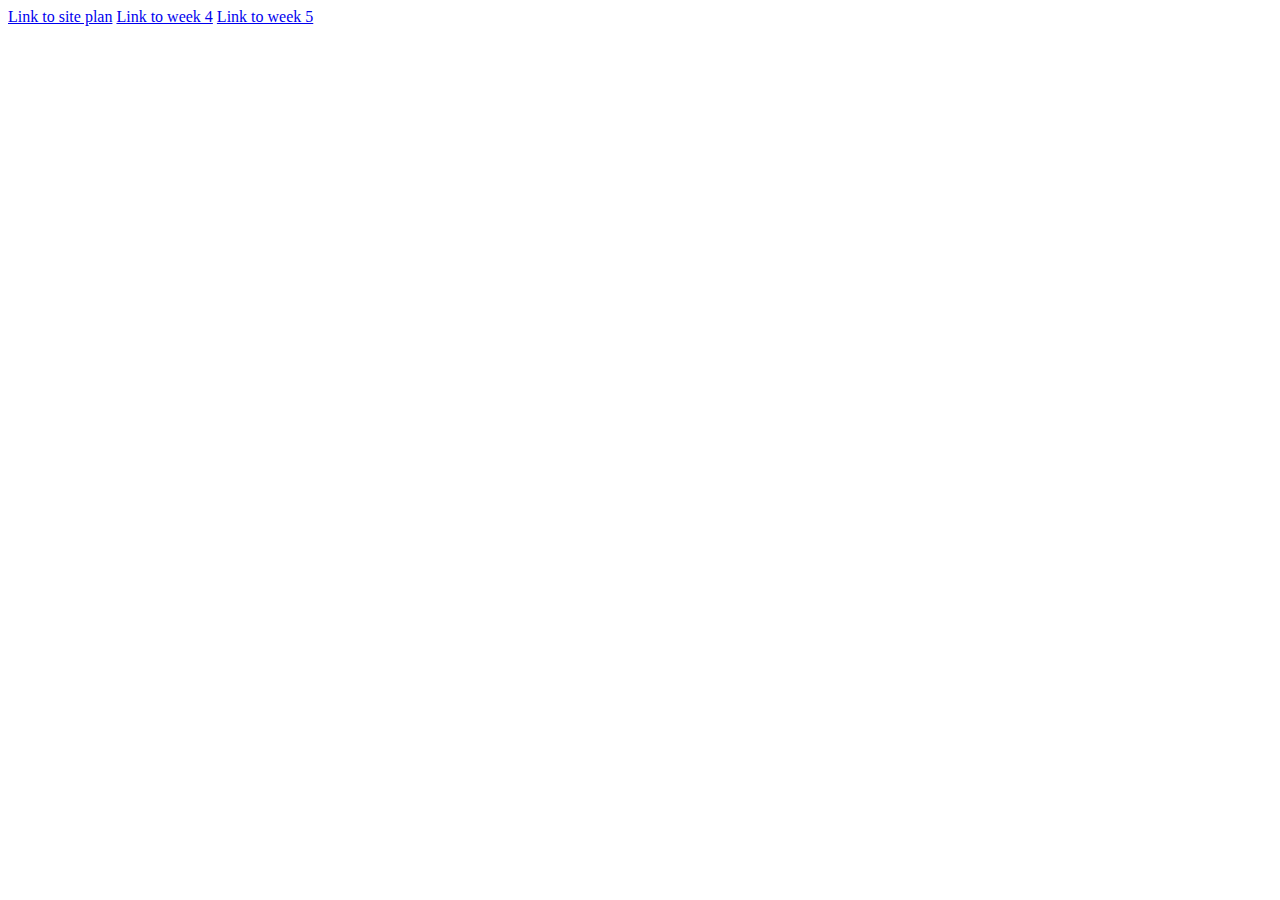
==== index.html @ a76b7e6e "please5" ====
<!DOCTYPE html>
<html lang="en">
<head>
    <meta charset="UTF-8">
    <meta http-equiv="X-UA-Compatible" content="IE=edge">
    <meta name="viewport" content="width=device-width, initial-scale=1.0">
    <title>Document</title>
</head>
<body>
    <a href="./wwr130-project/site-plan-rafting.html">Link to site plan</a>
    <a href="./wwr130-project/dryoarsite.html">Link to week 4</a>
    <link rel="stylesheet" href="./wwr130-project/dryoarsite.html">
    <a href="./wwr130-project/dryoarsite.html">Link to week 5</a>
    

</body>
</html>
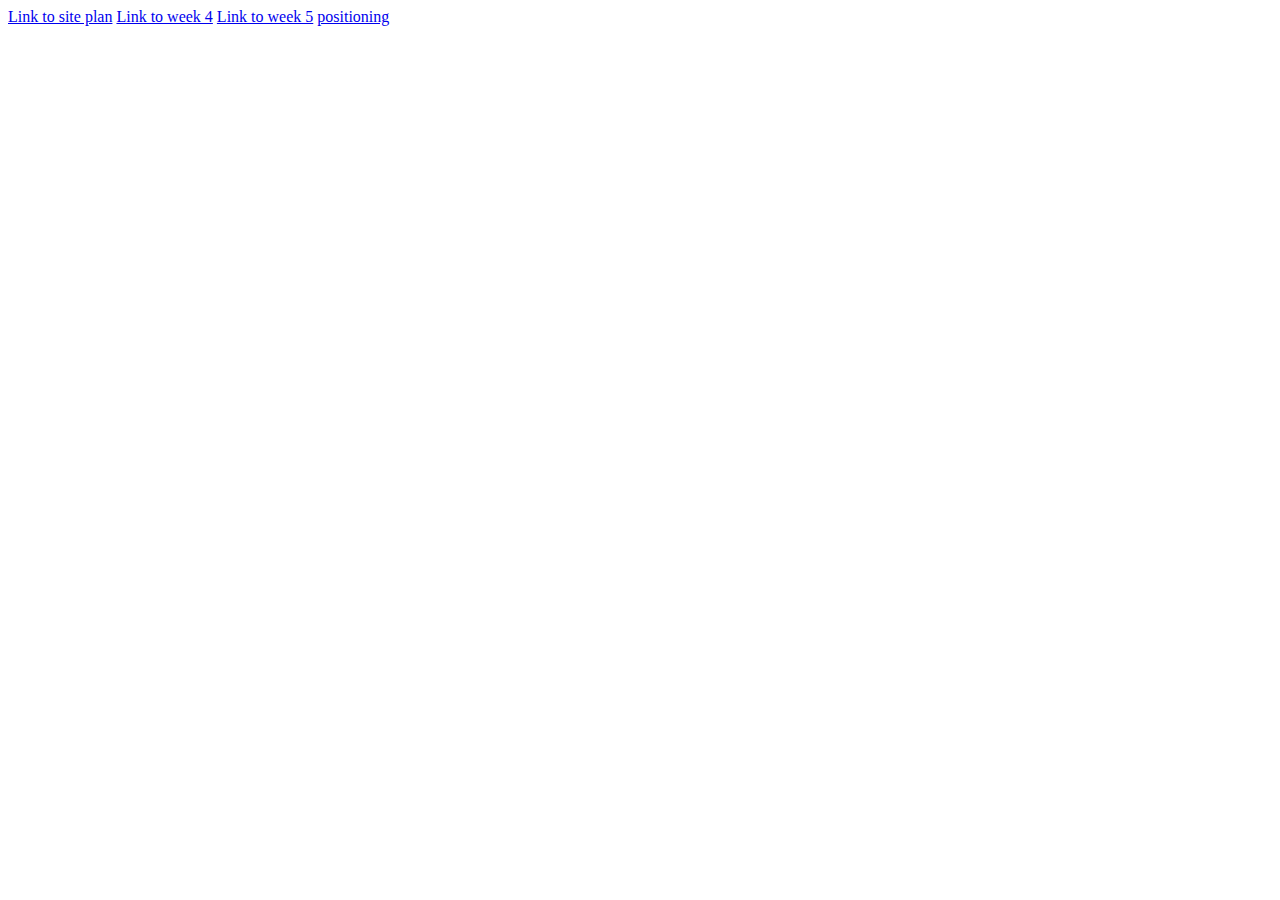
==== commit 0d4238d2: "positioning" ====
--- a/index.html
+++ b/index.html
@@ -11,6 +11,7 @@
     <a href="./wwr130-project/dryoarsite.html">Link to week 4</a>
     <link rel="stylesheet" href="./wwr130-project/dryoarsite.html">
     <a href="./wwr130-project/dryoarsite.html">Link to week 5</a>
+    <a href="./positioning.html">positioning</a>
     
 
 </body>
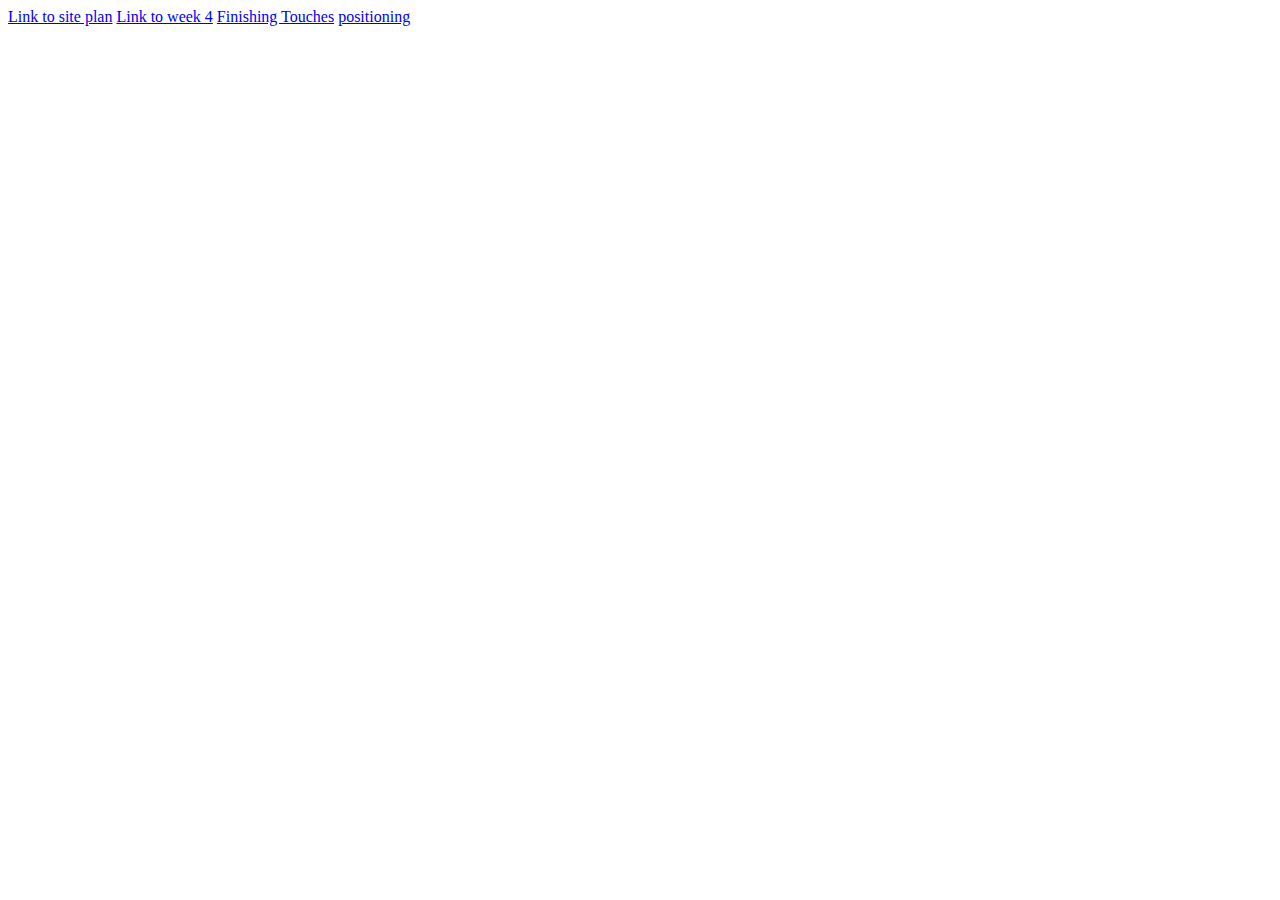
==== commit 71fdb9ff: "finishing" ====
--- a/index.html
+++ b/index.html
@@ -10,7 +10,7 @@
     <a href="./wwr130-project/site-plan-rafting.html">Link to site plan</a>
     <a href="./wwr130-project/dryoarsite.html">Link to week 4</a>
     <link rel="stylesheet" href="./wwr130-project/dryoarsite.html">
-    <a href="./wwr130-project/dryoarsite.html">Link to week 5</a>
+    <a href="./wwr130-project/dryoarsite.html">Finishing Touches</a>
     <a href="./positioning.html">positioning</a>
     
 
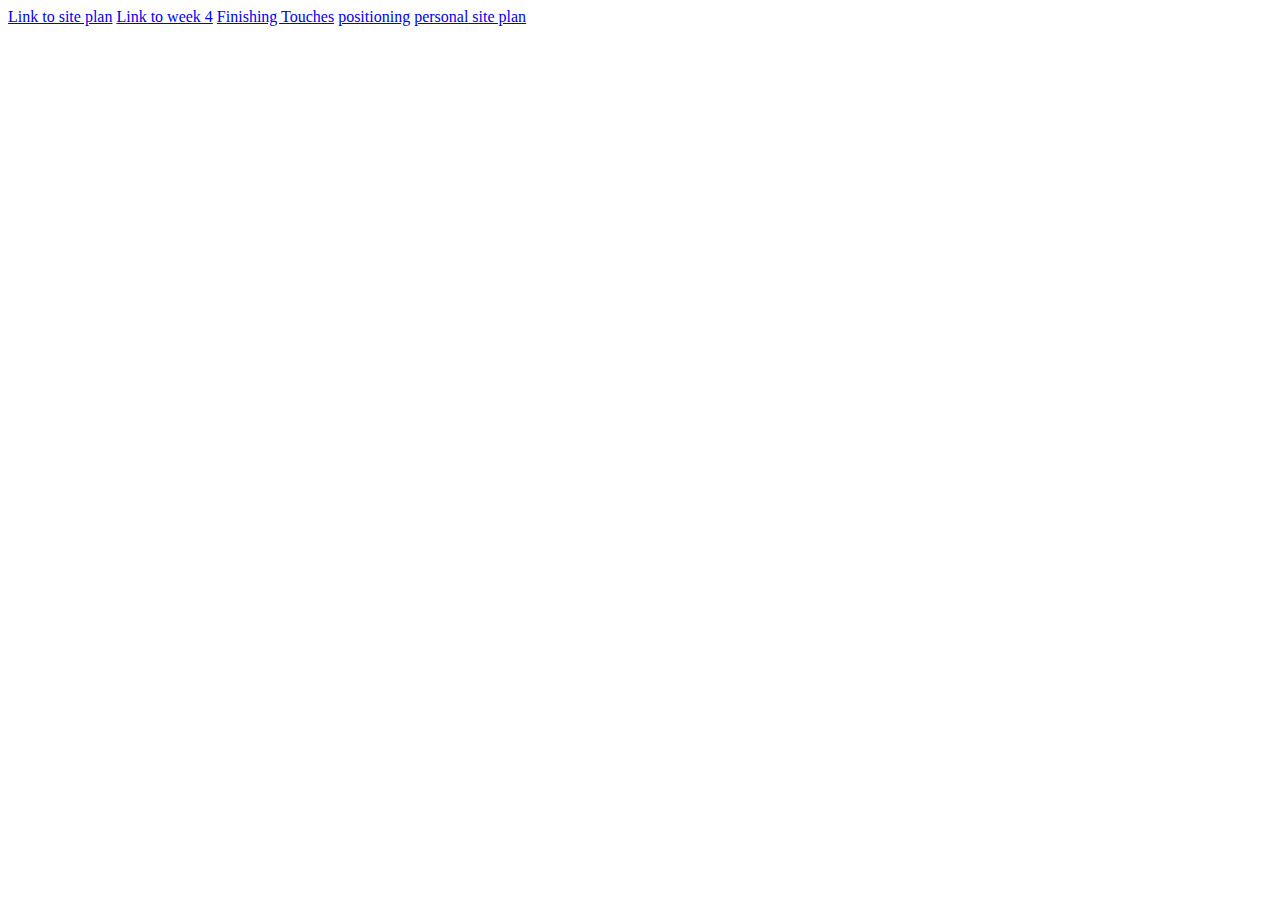
==== commit d5e5c5a0: "personalsiteplan" ====
--- a/index.html
+++ b/index.html
@@ -12,7 +12,7 @@
     <link rel="stylesheet" href="./wwr130-project/dryoarsite.html">
     <a href="./wwr130-project/dryoarsite.html">Finishing Touches</a>
     <a href="./positioning.html">positioning</a>
-    
+    <a href="./wwr130-project/personalsiteplan/site-plan.html">personal site plan</a>
 
 </body>
 </html>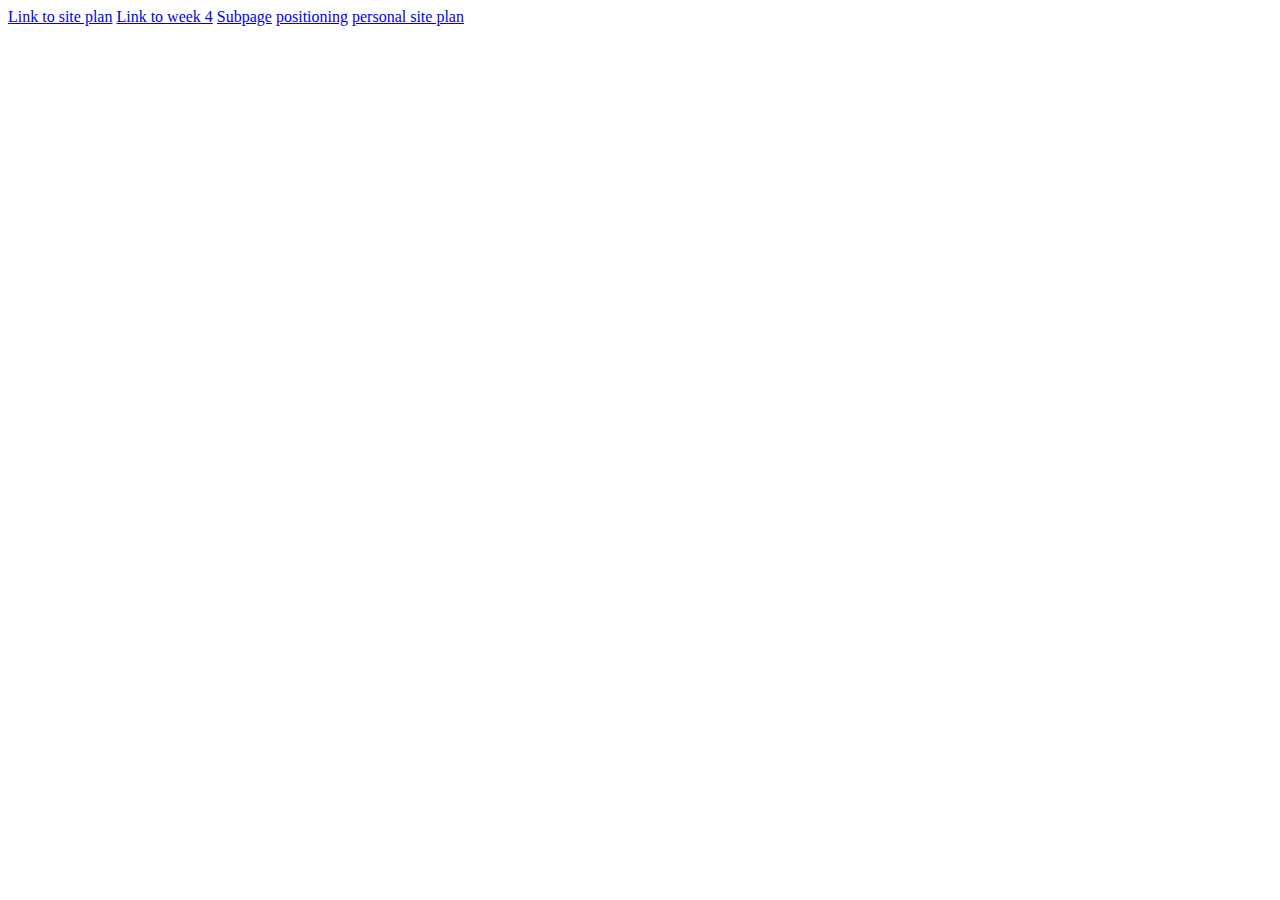
==== commit f3ed48b1: "subpage" ====
--- a/index.html
+++ b/index.html
@@ -10,7 +10,7 @@
     <a href="./wwr130-project/site-plan-rafting.html">Link to site plan</a>
     <a href="./wwr130-project/dryoarsite.html">Link to week 4</a>
     <link rel="stylesheet" href="./wwr130-project/dryoarsite.html">
-    <a href="./wwr130-project/dryoarsite.html">Finishing Touches</a>
+    <a href="./wwr130-project/dryoarsite.html">Subpage</a>
     <a href="./positioning.html">positioning</a>
     <a href="./wwr130-project/personalsiteplan/site-plan.html">personal site plan</a>
 
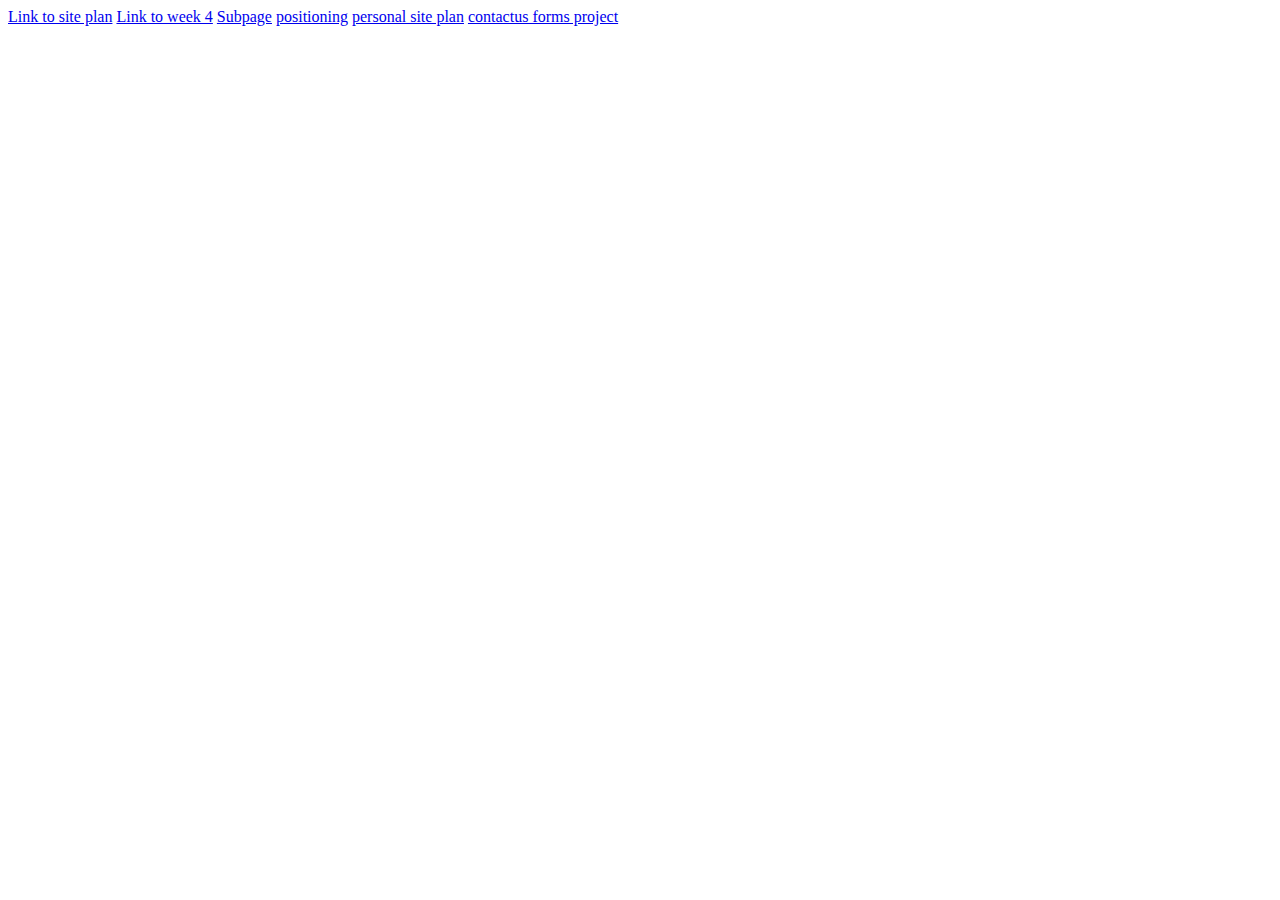
==== commit 5f5a3fa0: "forms2" ====
--- a/index.html
+++ b/index.html
@@ -13,6 +13,6 @@
     <a href="./wwr130-project/dryoarsite.html">Subpage</a>
     <a href="./positioning.html">positioning</a>
     <a href="./wwr130-project/personalsiteplan/site-plan.html">personal site plan</a>
-
+<a href="./contactus.html">contactus forms project</a>
 </body>
 </html>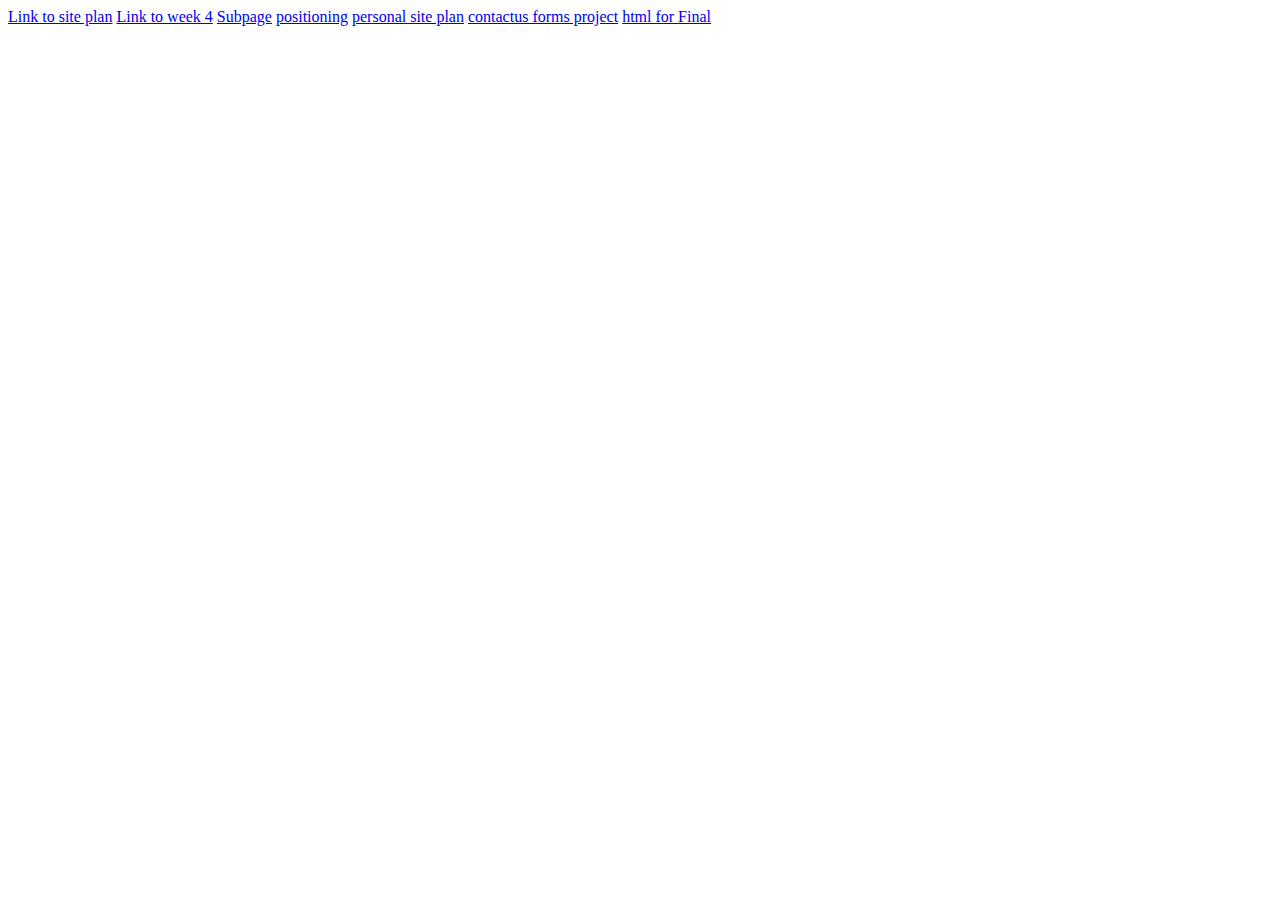
==== commit a3b1c40c: "final" ====
--- a/index.html
+++ b/index.html
@@ -14,5 +14,6 @@
     <a href="./positioning.html">positioning</a>
     <a href="./wwr130-project/personalsiteplan/site-plan.html">personal site plan</a>
 <a href="./contactus.html">contactus forms project</a>
+<a href="./index.html">html for Final</a>
 </body>
 </html>